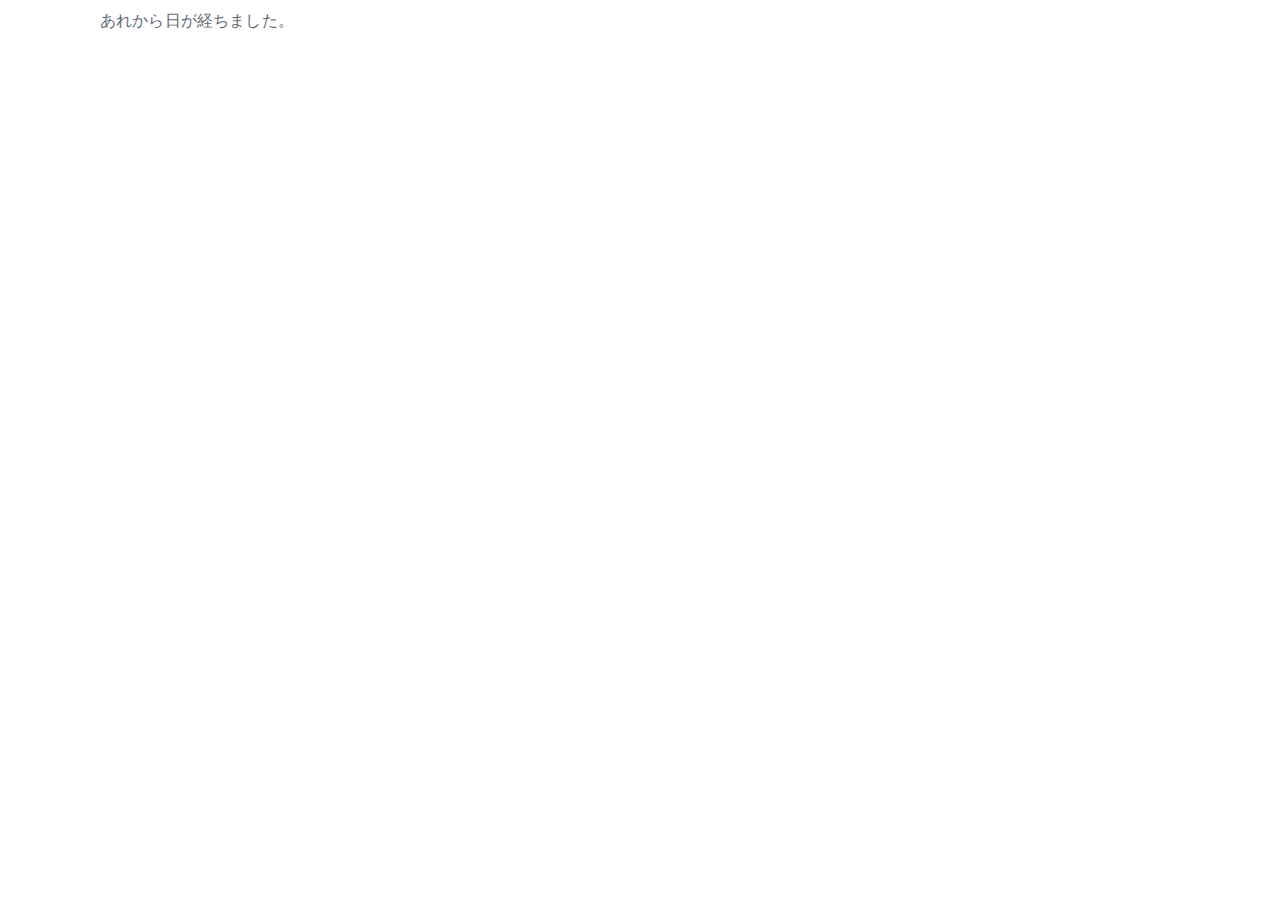
==== date.html @ bdade18a "Add files via upload" ====
<!DOCTYPE html>
<html lang="ja">
<head>
  <meta charset="utf-8">
  <meta name="viewport" content="width=device-width,initial-scale=1">
  <title>初級デザイナのためのバナーチャレンジ</title>
  <link href="css/milligram.css" rel="stylesheet">
  <link href="css/date.css" rel="stylesheet">
</head>
<body>

  <div class="wrapper" id="wrapper">

    <div class="container">

      <p>あれから<span id="setTime" class="setTime"></span>日が経ちました。</p>
    </div>

  </div>

<script src="https://ajax.googleapis.com/ajax/libs/jquery/3.3.1/jquery.min.js"></script>
<script src="js/date.js"></script>
</body>
</html>
---- css/milligram.css ----
/*!
 * Milligram v1.3.0
 * https://milligram.github.io
 *
 * Copyright (c) 2017 CJ Patoilo
 * Licensed under the MIT license
 */

*,
*:after,
*:before {
  box-sizing: inherit;
}

html {
  box-sizing: border-box;
  font-size: 62.5%;
}

body {
  color: #606c76;
  font-family: 'Roboto', 'Helvetica Neue', 'Helvetica', 'Arial', sans-serif;
  font-size: 1.6em;
  font-weight: 300;
  letter-spacing: .01em;
  line-height: 1.6;
}

blockquote {
  border-left: 0.3rem solid #d1d1d1;
  margin-left: 0;
  margin-right: 0;
  padding: 1rem 1.5rem;
}

blockquote *:last-child {
  margin-bottom: 0;
}

.button,
button,
input[type='button'],
input[type='reset'],
input[type='submit'] {
  background-color: #9b4dca;
  border: 0.1rem solid #9b4dca;
  border-radius: .4rem;
  color: #fff;
  cursor: pointer;
  display: inline-block;
  font-size: 1.1rem;
  font-weight: 700;
  height: 3.8rem;
  letter-spacing: .1rem;
  line-height: 3.8rem;
  padding: 0 3.0rem;
  text-align: center;
  text-decoration: none;
  text-transform: uppercase;
  white-space: nowrap;
}

.button:focus, .button:hover,
button:focus,
button:hover,
input[type='button']:focus,
input[type='button']:hover,
input[type='reset']:focus,
input[type='reset']:hover,
input[type='submit']:focus,
input[type='submit']:hover {
  background-color: #606c76;
  border-color: #606c76;
  color: #fff;
  outline: 0;
}

.button[disabled],
button[disabled],
input[type='button'][disabled],
input[type='reset'][disabled],
input[type='submit'][disabled] {
  cursor: default;
  opacity: .5;
}

.button[disabled]:focus, .button[disabled]:hover,
button[disabled]:focus,
button[disabled]:hover,
input[type='button'][disabled]:focus,
input[type='button'][disabled]:hover,
input[type='reset'][disabled]:focus,
input[type='reset'][disabled]:hover,
input[type='submit'][disabled]:focus,
input[type='submit'][disabled]:hover {
  background-color: #9b4dca;
  border-color: #9b4dca;
}

.button.button-outline,
button.button-outline,
input[type='button'].button-outline,
input[type='reset'].button-outline,
input[type='submit'].button-outline {
  background-color: transparent;
  color: #9b4dca;
}

.button.button-outline:focus, .button.button-outline:hover,
button.button-outline:focus,
button.button-outline:hover,
input[type='button'].button-outline:focus,
input[type='button'].button-outline:hover,
input[type='reset'].button-outline:focus,
input[type='reset'].button-outline:hover,
input[type='submit'].button-outline:focus,
input[type='submit'].button-outline:hover {
  background-color: transparent;
  border-color: #606c76;
  color: #606c76;
}

.button.button-outline[disabled]:focus, .button.button-outline[disabled]:hover,
button.button-outline[disabled]:focus,
button.button-outline[disabled]:hover,
input[type='button'].button-outline[disabled]:focus,
input[type='button'].button-outline[disabled]:hover,
input[type='reset'].button-outline[disabled]:focus,
input[type='reset'].button-outline[disabled]:hover,
input[type='submit'].button-outline[disabled]:focus,
input[type='submit'].button-outline[disabled]:hover {
  border-color: inherit;
  color: #9b4dca;
}

.button.button-clear,
button.button-clear,
input[type='button'].button-clear,
input[type='reset'].button-clear,
input[type='submit'].button-clear {
  background-color: transparent;
  border-color: transparent;
  color: #9b4dca;
}

.button.button-clear:focus, .button.button-clear:hover,
button.button-clear:focus,
button.button-clear:hover,
input[type='button'].button-clear:focus,
input[type='button'].button-clear:hover,
input[type='reset'].button-clear:focus,
input[type='reset'].button-clear:hover,
input[type='submit'].button-clear:focus,
input[type='submit'].button-clear:hover {
  background-color: transparent;
  border-color: transparent;
  color: #606c76;
}

.button.button-clear[disabled]:focus, .button.button-clear[disabled]:hover,
button.button-clear[disabled]:focus,
button.button-clear[disabled]:hover,
input[type='button'].button-clear[disabled]:focus,
input[type='button'].button-clear[disabled]:hover,
input[type='reset'].button-clear[disabled]:focus,
input[type='reset'].button-clear[disabled]:hover,
input[type='submit'].button-clear[disabled]:focus,
input[type='submit'].button-clear[disabled]:hover {
  color: #9b4dca;
}

code {
  background: #f4f5f6;
  border-radius: .4rem;
  font-size: 86%;
  margin: 0 .2rem;
  padding: .2rem .5rem;
  white-space: nowrap;
}

pre {
  background: #f4f5f6;
  border-left: 0.3rem solid #9b4dca;
  overflow-y: hidden;
}

pre > code {
  border-radius: 0;
  display: block;
  padding: 1rem 1.5rem;
  white-space: pre;
}

hr {
  border: 0;
  border-top: 0.1rem solid #f4f5f6;
  margin: 3.0rem 0;
}

input[type='email'],
input[type='number'],
input[type='password'],
input[type='search'],
input[type='tel'],
input[type='text'],
input[type='url'],
textarea,
select {
  -webkit-appearance: none;
     -moz-appearance: none;
          appearance: none;
  background-color: transparent;
  border: 0.1rem solid #d1d1d1;
  border-radius: .4rem;
  box-shadow: none;
  box-sizing: inherit;
  height: 3.8rem;
  padding: .6rem 1.0rem;
  width: 100%;
}

input[type='email']:focus,
input[type='number']:focus,
input[type='password']:focus,
input[type='search']:focus,
input[type='tel']:focus,
input[type='text']:focus,
input[type='url']:focus,
textarea:focus,
select:focus {
  border-color: #9b4dca;
  outline: 0;
}

select {
  background: url('data:image/svg+xml;utf8,<svg xmlns="http://www.w3.org/2000/svg" height="14" viewBox="0 0 29 14" width="29"><path fill="#d1d1d1" d="M9.37727 3.625l5.08154 6.93523L19.54036 3.625"/></svg>') center right no-repeat;
  padding-right: 3.0rem;
}

select:focus {
  background-image: url('data:image/svg+xml;utf8,<svg xmlns="http://www.w3.org/2000/svg" height="14" viewBox="0 0 29 14" width="29"><path fill="#9b4dca" d="M9.37727 3.625l5.08154 6.93523L19.54036 3.625"/></svg>');
}

textarea {
  min-height: 6.5rem;
}

label,
legend {
  display: block;
  font-size: 1.6rem;
  font-weight: 700;
  margin-bottom: .5rem;
}

fieldset {
  border-width: 0;
  padding: 0;
}

input[type='checkbox'],
input[type='radio'] {
  display: inline;
}

.label-inline {
  display: inline-block;
  font-weight: normal;
  margin-left: .5rem;
}

.container {
  margin: 0 auto;
  max-width: 112.0rem;
  padding: 0 2.0rem;
  position: relative;
  width: 100%;
}

.row {
  display: flex;
  flex-direction: column;
  padding: 0;
  width: 100%;
}

.row.row-no-padding {
  padding: 0;
}

.row.row-no-padding > .column {
  padding: 0;
}

.row.row-wrap {
  flex-wrap: wrap;
}

.row.row-top {
  align-items: flex-start;
}

.row.row-bottom {
  align-items: flex-end;
}

.row.row-center {
  align-items: center;
}

.row.row-stretch {
  align-items: stretch;
}

.row.row-baseline {
  align-items: baseline;
}

.row .column {
  display: block;
  flex: 1 1 auto;
  margin-left: 0;
  max-width: 100%;
  width: 100%;
}

.row .column.column-offset-10 {
  margin-left: 10%;
}

.row .column.column-offset-20 {
  margin-left: 20%;
}

.row .column.column-offset-25 {
  margin-left: 25%;
}

.row .column.column-offset-33, .row .column.column-offset-34 {
  margin-left: 33.3333%;
}

.row .column.column-offset-50 {
  margin-left: 50%;
}

.row .column.column-offset-66, .row .column.column-offset-67 {
  margin-left: 66.6666%;
}

.row .column.column-offset-75 {
  margin-left: 75%;
}

.row .column.column-offset-80 {
  margin-left: 80%;
}

.row .column.column-offset-90 {
  margin-left: 90%;
}

.row .column.column-10 {
  flex: 0 0 10%;
  max-width: 10%;
}

.row .column.column-20 {
  flex: 0 0 20%;
  max-width: 20%;
}

.row .column.column-25 {
  flex: 0 0 25%;
  max-width: 25%;
}

.row .column.column-33, .row .column.column-34 {
  flex: 0 0 33.3333%;
  max-width: 33.3333%;
}

.row .column.column-40 {
  flex: 0 0 40%;
  max-width: 40%;
}

.row .column.column-50 {
  flex: 0 0 50%;
  max-width: 50%;
}

.row .column.column-60 {
  flex: 0 0 60%;
  max-width: 60%;
}

.row .column.column-66, .row .column.column-67 {
  flex: 0 0 66.6666%;
  max-width: 66.6666%;
}

.row .column.column-75 {
  flex: 0 0 75%;
  max-width: 75%;
}

.row .column.column-80 {
  flex: 0 0 80%;
  max-width: 80%;
}

.row .column.column-90 {
  flex: 0 0 90%;
  max-width: 90%;
}

.row .column .column-top {
  align-self: flex-start;
}

.row .column .column-bottom {
  align-self: flex-end;
}

.row .column .column-center {
  -ms-grid-row-align: center;
      align-self: center;
}

@media (min-width: 40rem) {
  .row {
    flex-direction: row;
    margin-left: -1.0rem;
    width: calc(100% + 2.0rem);
  }
  .row .column {
    margin-bottom: inherit;
    padding: 0 1.0rem;
  }
}

a {
  color: #9b4dca;
  text-decoration: none;
}

a:focus, a:hover {
  color: #606c76;
}

dl,
ol,
ul {
  list-style: none;
  margin-top: 0;
  padding-left: 0;
}

dl dl,
dl ol,
dl ul,
ol dl,
ol ol,
ol ul,
ul dl,
ul ol,
ul ul {
  font-size: 90%;
  margin: 1.5rem 0 1.5rem 3.0rem;
}

ol {
  list-style: decimal inside;
}

ul {
  list-style: circle inside;
}

.button,
button,
dd,
dt,
li {
  margin-bottom: 1.0rem;
}

fieldset,
input,
select,
textarea {
  margin-bottom: 1.5rem;
}

blockquote,
dl,
figure,
form,
ol,
p,
pre,
table,
ul {
  margin-bottom: 2.5rem;
}

table {
  border-spacing: 0;
  width: 100%;
}

td,
th {
  border-bottom: 0.1rem solid #e1e1e1;
  padding: 1.2rem 1.5rem;
  text-align: left;
}

td:first-child,
th:first-child {
  padding-left: 0;
}

td:last-child,
th:last-child {
  padding-right: 0;
}

b,
strong {
  font-weight: bold;
}

p {
  margin-top: 0;
}

h1,
h2,
h3,
h4,
h5,
h6 {
  font-weight: 300;
  letter-spacing: -.1rem;
  margin-bottom: 2.0rem;
  margin-top: 0;
}

h1 {
  font-size: 4.6rem;
  line-height: 1.2;
}

h2 {
  font-size: 3.6rem;
  line-height: 1.25;
}

h3 {
  font-size: 2.8rem;
  line-height: 1.3;
}

h4 {
  font-size: 2.2rem;
  letter-spacing: -.08rem;
  line-height: 1.35;
}

h5 {
  font-size: 1.8rem;
  letter-spacing: -.05rem;
  line-height: 1.5;
}

h6 {
  font-size: 1.6rem;
  letter-spacing: 0;
  line-height: 1.4;
}

img {
  max-width: 100%;
}

.clearfix:after {
  clear: both;
  content: ' ';
  display: table;
}

.float-left {
  float: left;
}

.float-right {
  float: right;
}

/*# sourceMappingURL=milligram.css.map */
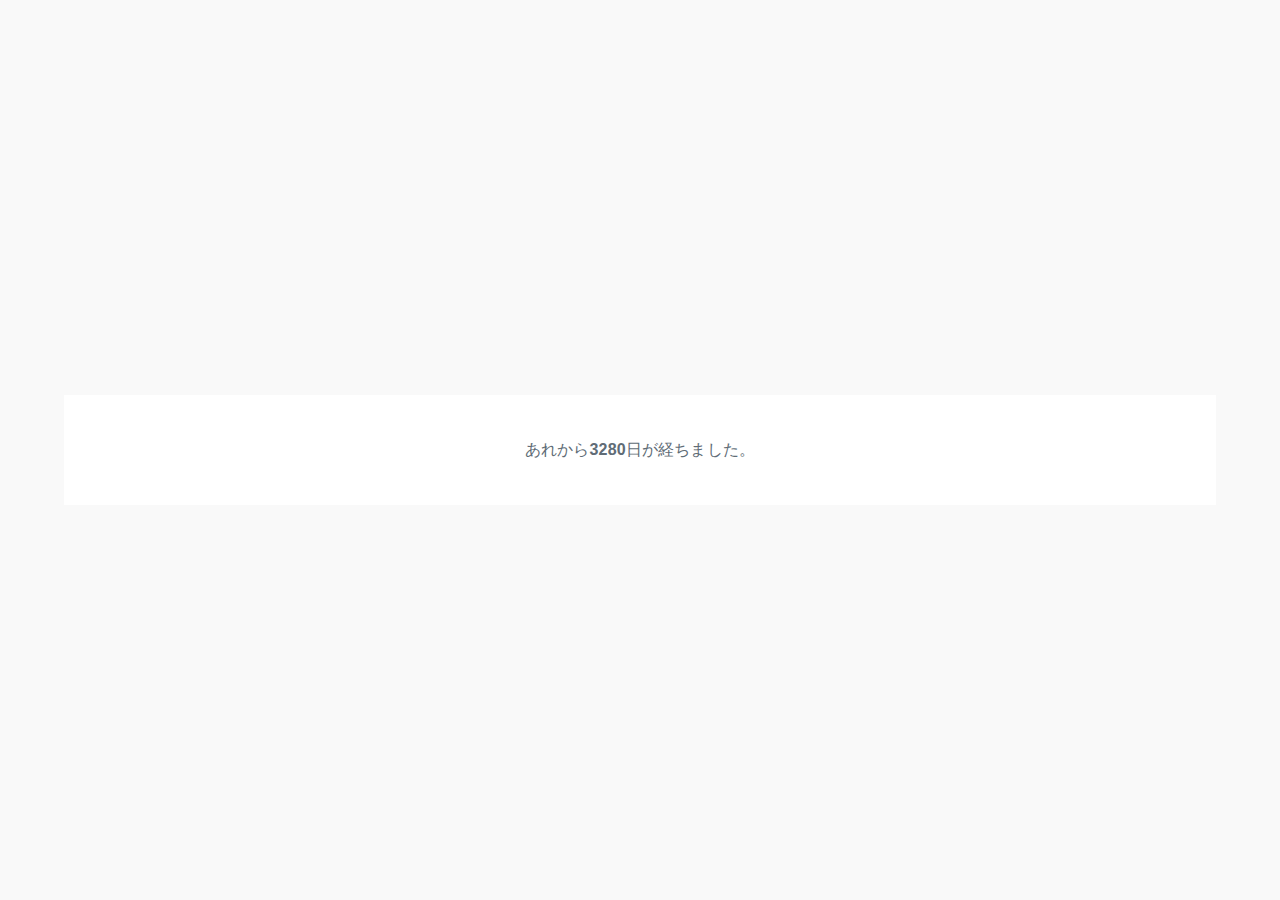
==== commit 4ab0b44a: "Add files via upload" ====
--- a/date.html
+++ b/date.html
@@ -3,7 +3,7 @@
 <head>
   <meta charset="utf-8">
   <meta name="viewport" content="width=device-width,initial-scale=1">
-  <title>初級デザイナのためのバナーチャレンジ</title>
+  <title>chokozai date</title>
   <link href="css/milligram.css" rel="stylesheet">
   <link href="css/date.css" rel="stylesheet">
 </head>
--- a/css/date.css
+++ b/css/date.css
@@ -0,0 +1,55 @@
+@charset "UTF-8";
+
+* {
+  margin: 0;
+  padding: 0;
+  box-sizing: border-box;
+}
+
+.sp {
+  display: block;
+}
+@media (min-width:768px) {
+  .sp {
+    display: none;
+  }
+}
+
+
+/*  */
+
+.wrapper {
+  text-align: center;
+  display: flex;
+  justify-content: center;
+  align-items: center;
+  background: #f9f9f9;
+  height: 100vh;
+}
+
+.container {
+  max-width: 90%;
+  margin: 80px auto;
+  padding: 40px 10px;
+  line-height: 3rem;
+  background: #fff;
+}
+.container p {
+  margin-bottom: 0;
+}
+@media (min-width:768px) {
+  .container {
+    padding: 40px;
+  }
+}
+
+/*  */
+
+.setTime {
+  font-weight: 600;
+}
+
+.setTime span {
+  font-size: 1rem;
+  font-weight: normal;
+}
